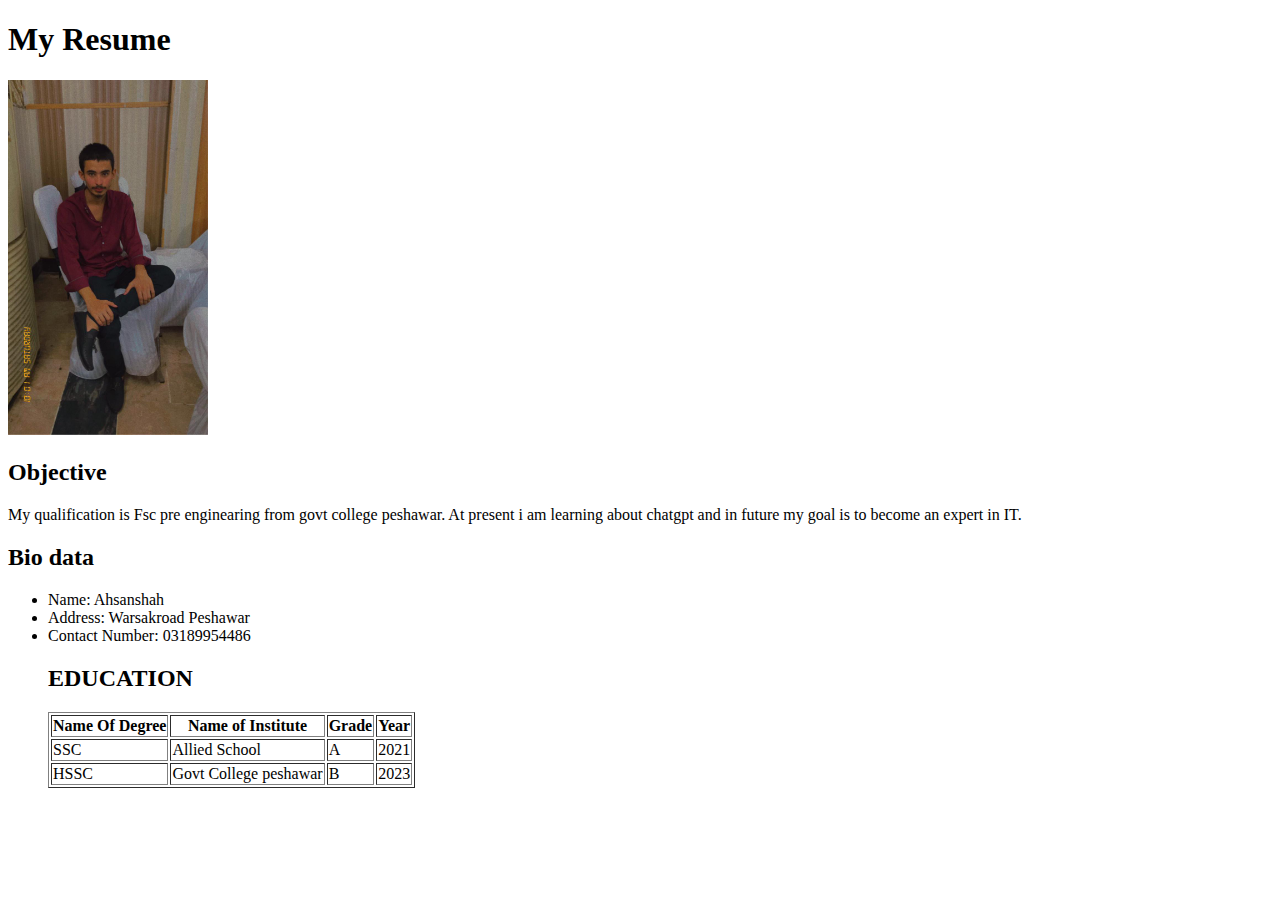
==== index.html @ 6fb34fd8 "this is some text'" ====
<!DOCTYPE html>
<html lang="en">
<head>
    <meta charset="UTF-8">
    <meta name="viewport" content="width=device-width, initial-scale=1.0">
    <title>Document</title>
</head>
<body>

<h1>My Resume</h1>

<img width="200px"
  src="./img/WhatsApp Image 2023-08-26 at 15.03.44.jpg"
  alt="Grapefruit slice atop a pile of other slices"
/>



<h2>Objective</h2>
<p>
My qualification is Fsc pre enginearing from govt college peshawar.
At present i am learning about chatgpt and in future my goal is to
become an expert in IT.
</p>

<h2>Bio data</h2>
<ul>
    <li>Name: Ahsanshah</li>
    <li>Address: Warsakroad Peshawar</li>
    <li>Contact Number: 03189954486</li>

    <h2>EDUCATION</h2>

    <table border="1px">
      <thead>
        <tr>
          <th>Name Of Degree</th>
          <th>Name of Institute</th>
          <th>Grade</th>
          <th>Year</th>

        </tr>
      </thead>
      <tbody>
        <tr>
          <td>SSC</td>
          <td>Allied School</td>
          <td>A</td>
          <td>2021</td>
        </tr>
        <tr>
          <td>HSSC</td>
          <td>Govt College peshawar</td>
          <td>B</td>
          <td>2023</td>
        </tr>



      </tbody>
    </table>
    


</body>
</html>
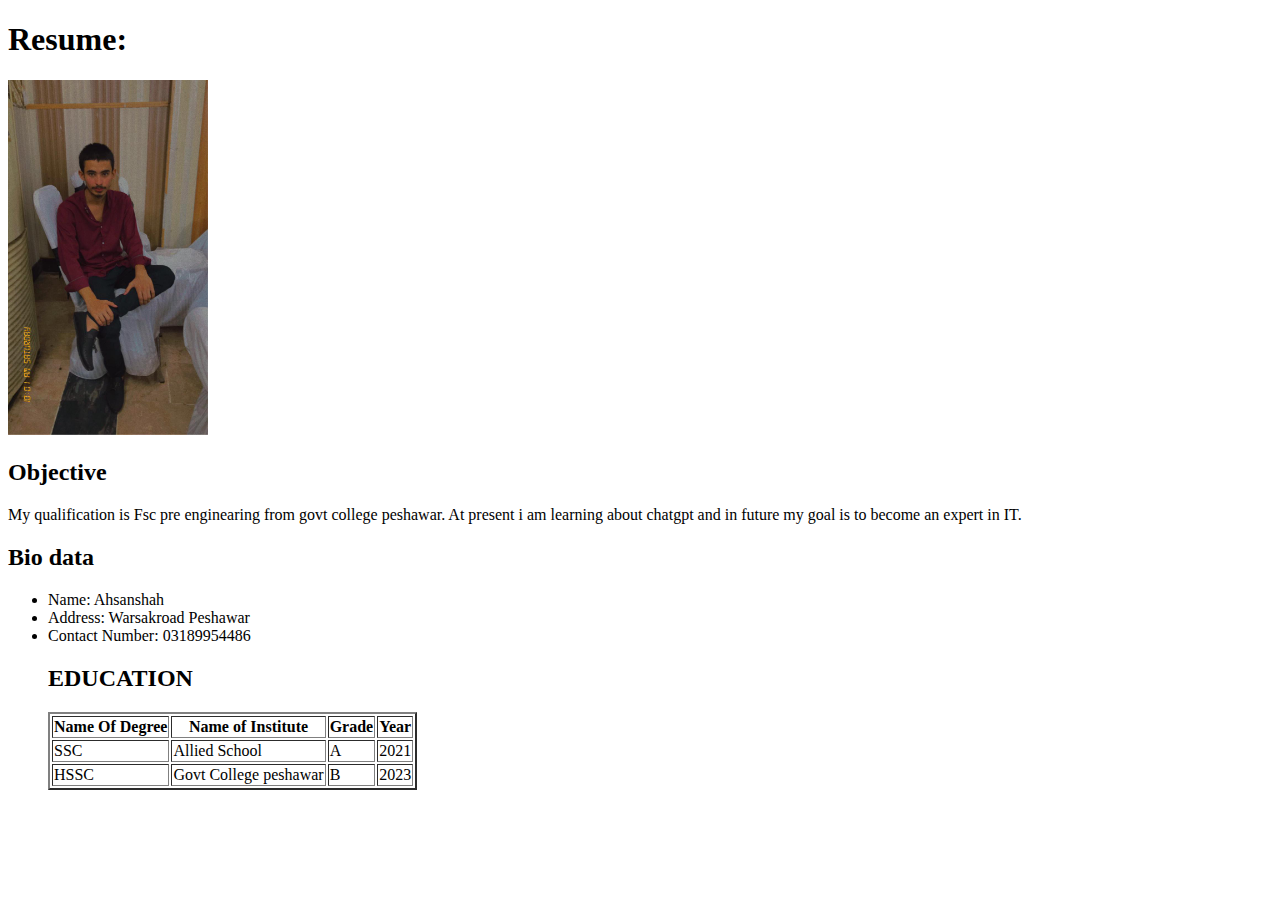
==== commit 652301f9: "my first website" ====
--- a/index.html
+++ b/index.html
@@ -4,10 +4,12 @@
     <meta charset="UTF-8">
     <meta name="viewport" content="width=device-width, initial-scale=1.0">
     <title>Document</title>
+
+
 </head>
 <body>
 
-<h1>My Resume</h1>
+<h1>Resume:</h1>
 
 <img width="200px"
   src="./img/WhatsApp Image 2023-08-26 at 15.03.44.jpg"
@@ -17,7 +19,7 @@
 
 
 <h2>Objective</h2>
-<p>
+<p class="dim">
 My qualification is Fsc pre enginearing from govt college peshawar.
 At present i am learning about chatgpt and in future my goal is to
 become an expert in IT.
@@ -31,7 +33,7 @@
 
     <h2>EDUCATION</h2>
 
-    <table border="1px">
+    <table border="2px">
       <thead>
         <tr>
           <th>Name Of Degree</th>
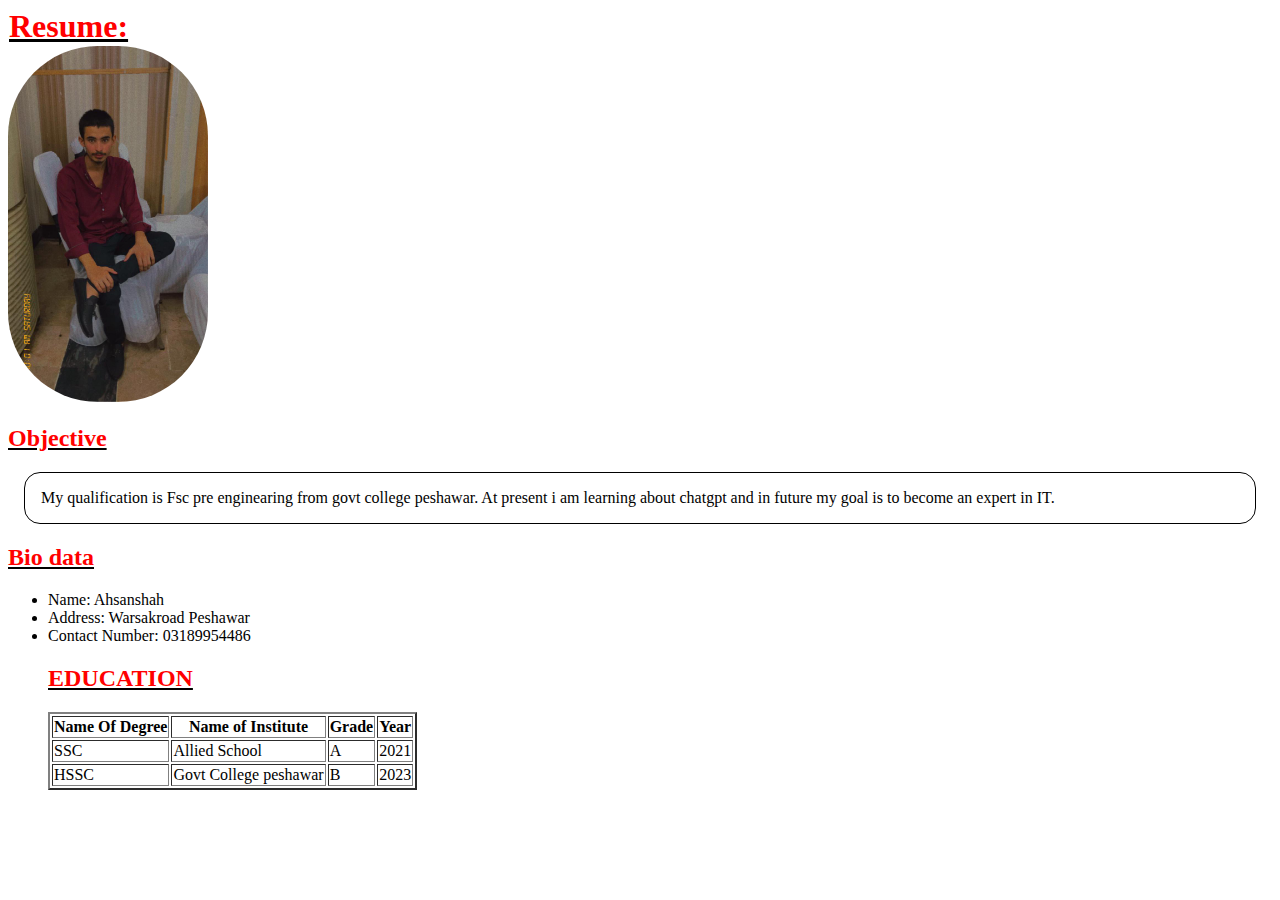
==== commit 5bfd38b1: "my changes" ====
--- a/index.html
+++ b/index.html
@@ -6,6 +6,10 @@
     <title>Document</title>
 
 
+<link rel="stylesheet" href="./styles.css">
+<link rel="stylesheet" href="./styles.css">
+<link rel="stylesheet" href="./styles.css">
+<link rel="stylesheet" href="./styles.css">
 </head>
 <body>
 
@@ -31,7 +35,7 @@
     <li>Address: Warsakroad Peshawar</li>
     <li>Contact Number: 03189954486</li>
 
-    <h2>EDUCATION</h2>
+    <h2 class="edutable">EDUCATION</h2>
 
     <table border="2px">
       <thead>
--- a/styles.css
+++ b/styles.css
@@ -0,0 +1,45 @@
+<style>
+  h1{
+    color:red;
+    
+    
+  }
+  h2{
+    color:red;
+    
+  }
+  body{
+    background-color:white ;
+  }
+  p{
+    color:black ;
+    border: 1px solid black;
+  }
+  li{
+    color: black;
+  }
+  tr{
+    color: black;
+  }
+  .dim{
+    color: black;
+    border-radius: 1px solid black;
+    padding: 1rem; 
+    margin: 1rem;
+    border-radius:  1rem;
+  }
+  img{
+    border: 1px solid #:   black;
+    border-radius: 90px;}
+    
+    
+    h1, h2{
+      text-decoration: underline black;
+      color: red;;
+    }
+    h1{
+      margin: 1px;
+    }
+
+      
+</style>--- a/styles.css
+++ b/styles.css
@@ -0,0 +1,45 @@
+<style>
+  h1{
+    color:red;
+    
+    
+  }
+  h2{
+    color:red;
+    
+  }
+  body{
+    background-color:white ;
+  }
+  p{
+    color:black ;
+    border: 1px solid black;
+  }
+  li{
+    color: black;
+  }
+  tr{
+    color: black;
+  }
+  .dim{
+    color: black;
+    border-radius: 1px solid black;
+    padding: 1rem; 
+    margin: 1rem;
+    border-radius:  1rem;
+  }
+  img{
+    border: 1px solid #:   black;
+    border-radius: 90px;}
+    
+    
+    h1, h2{
+      text-decoration: underline black;
+      color: red;;
+    }
+    h1{
+      margin: 1px;
+    }
+
+      
+</style>--- a/styles.css
+++ b/styles.css
@@ -0,0 +1,45 @@
+<style>
+  h1{
+    color:red;
+    
+    
+  }
+  h2{
+    color:red;
+    
+  }
+  body{
+    background-color:white ;
+  }
+  p{
+    color:black ;
+    border: 1px solid black;
+  }
+  li{
+    color: black;
+  }
+  tr{
+    color: black;
+  }
+  .dim{
+    color: black;
+    border-radius: 1px solid black;
+    padding: 1rem; 
+    margin: 1rem;
+    border-radius:  1rem;
+  }
+  img{
+    border: 1px solid #:   black;
+    border-radius: 90px;}
+    
+    
+    h1, h2{
+      text-decoration: underline black;
+      color: red;;
+    }
+    h1{
+      margin: 1px;
+    }
+
+      
+</style>--- a/styles.css
+++ b/styles.css
@@ -0,0 +1,45 @@
+<style>
+  h1{
+    color:red;
+    
+    
+  }
+  h2{
+    color:red;
+    
+  }
+  body{
+    background-color:white ;
+  }
+  p{
+    color:black ;
+    border: 1px solid black;
+  }
+  li{
+    color: black;
+  }
+  tr{
+    color: black;
+  }
+  .dim{
+    color: black;
+    border-radius: 1px solid black;
+    padding: 1rem; 
+    margin: 1rem;
+    border-radius:  1rem;
+  }
+  img{
+    border: 1px solid #:   black;
+    border-radius: 90px;}
+    
+    
+    h1, h2{
+      text-decoration: underline black;
+      color: red;;
+    }
+    h1{
+      margin: 1px;
+    }
+
+      
+</style>